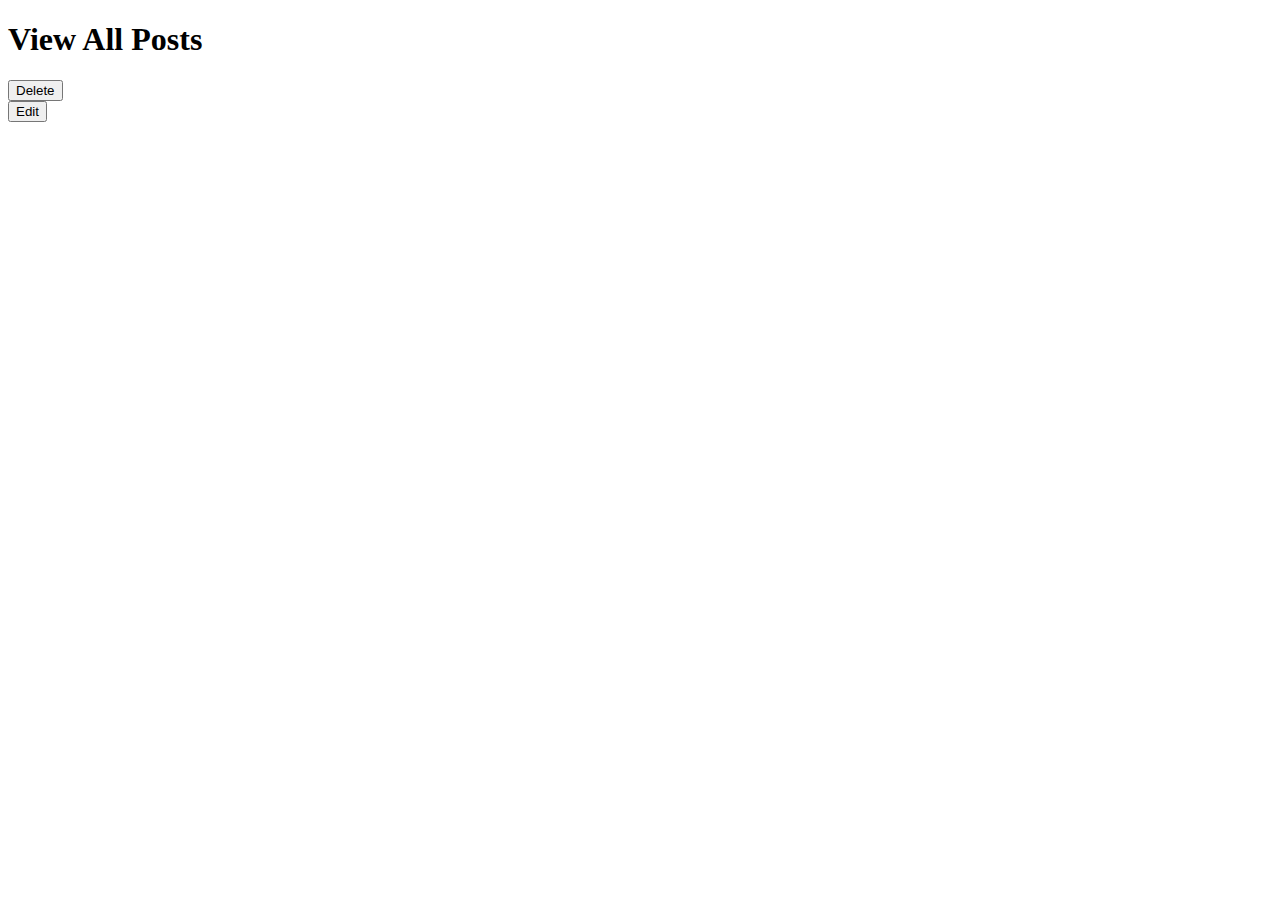
==== src/main/resources/templates/posts/index.html @ c24eeb2e "add partial for Bootstrap script tags to view pages" ====
<!DOCTYPE html>
<html lang="en" xmlns:th="http://www.thymeleaf.org">
<head>
    <meta charset="UTF-8">
    <title>View All Posts</title>
    <th:block th:replace="fragments/head :: styling"></th:block>
</head>
<body>

    <div th:replace="fragments/navbar :: navbar"></div>

    <h1>View All Posts</h1>

    <div th:each="post : ${posts}">
        <h2><a th:href="@{'posts/' + ${post.id}}" th:text="${post.title}"></a></h2>
        <p th:text="${post.body}"></p>
        <div class="button-bar">
            <form action="/posts/delete" method="post">
                <input type="hidden" name="id" th:value="${post.id}">
                <button type="submit">Delete</button>
            </form>
            <form action="/posts/edit" method="get">
                <input type="hidden" name="id" th:value="${post.id}">
                <button type="submit">Edit</button>
            </form>
        </div>
    </div>

    <div th:replace="fragments/footer :: footer"></div>

    <th:block th:replace="fragments/head :: styling"></th:block>

</body>
</html>
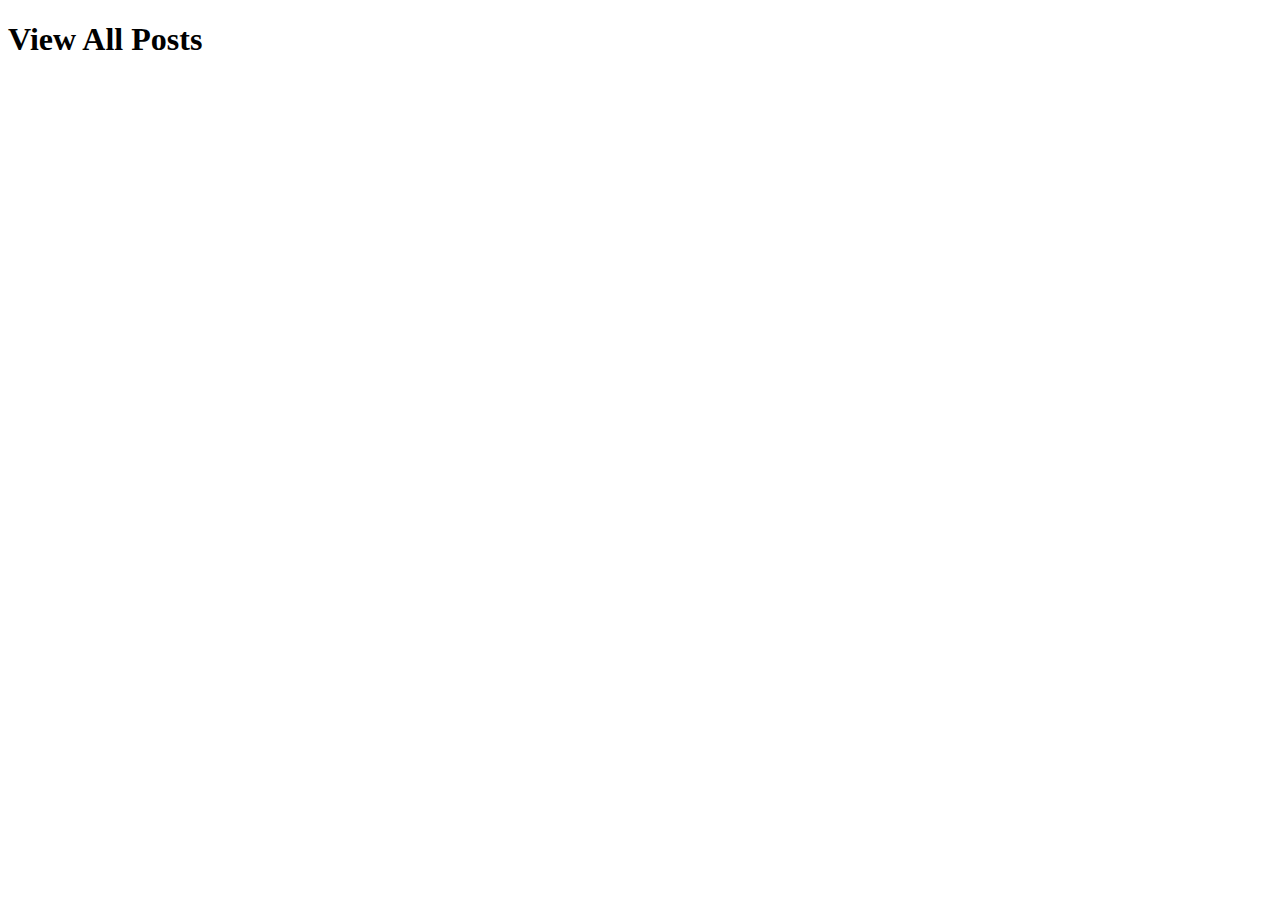
==== commit 885d457d: "feature: conditionally display post contact info or edit/delete buttons for individual posts based o" ====
--- a/src/main/resources/templates/posts/index.html
+++ b/src/main/resources/templates/posts/index.html
@@ -15,20 +15,18 @@
         <h2><a th:href="@{'posts/' + ${post.id}}" th:text="${post.title}"></a></h2>
         <p th:text="${post.body}"></p>
         <div class="button-bar">
-            <form action="/posts/delete" method="post">
-                <input type="hidden" name="id" th:value="${post.id}">
-                <button type="submit">Delete</button>
-            </form>
-            <form action="/posts/edit" method="get">
-                <input type="hidden" name="id" th:value="${post.id}">
-                <button type="submit">Edit</button>
-            </form>
+
+<!--            <form th:action="@{'/posts/' + ${post.id} + '/delete'}" method="post">-->
+<!--                <button type="submit">Delete</button>-->
+<!--            </form>-->
+
+<!--            <form th:action="@{'/posts/' + ${post.id} + '/edit'}" method="get">-->
+<!--                <button type="submit">Edit</button>-->
+<!--            </form>-->
         </div>
     </div>
 
     <div th:replace="fragments/footer :: footer"></div>
 
-    <th:block th:replace="fragments/head :: styling"></th:block>
-
 </body>
 </html>